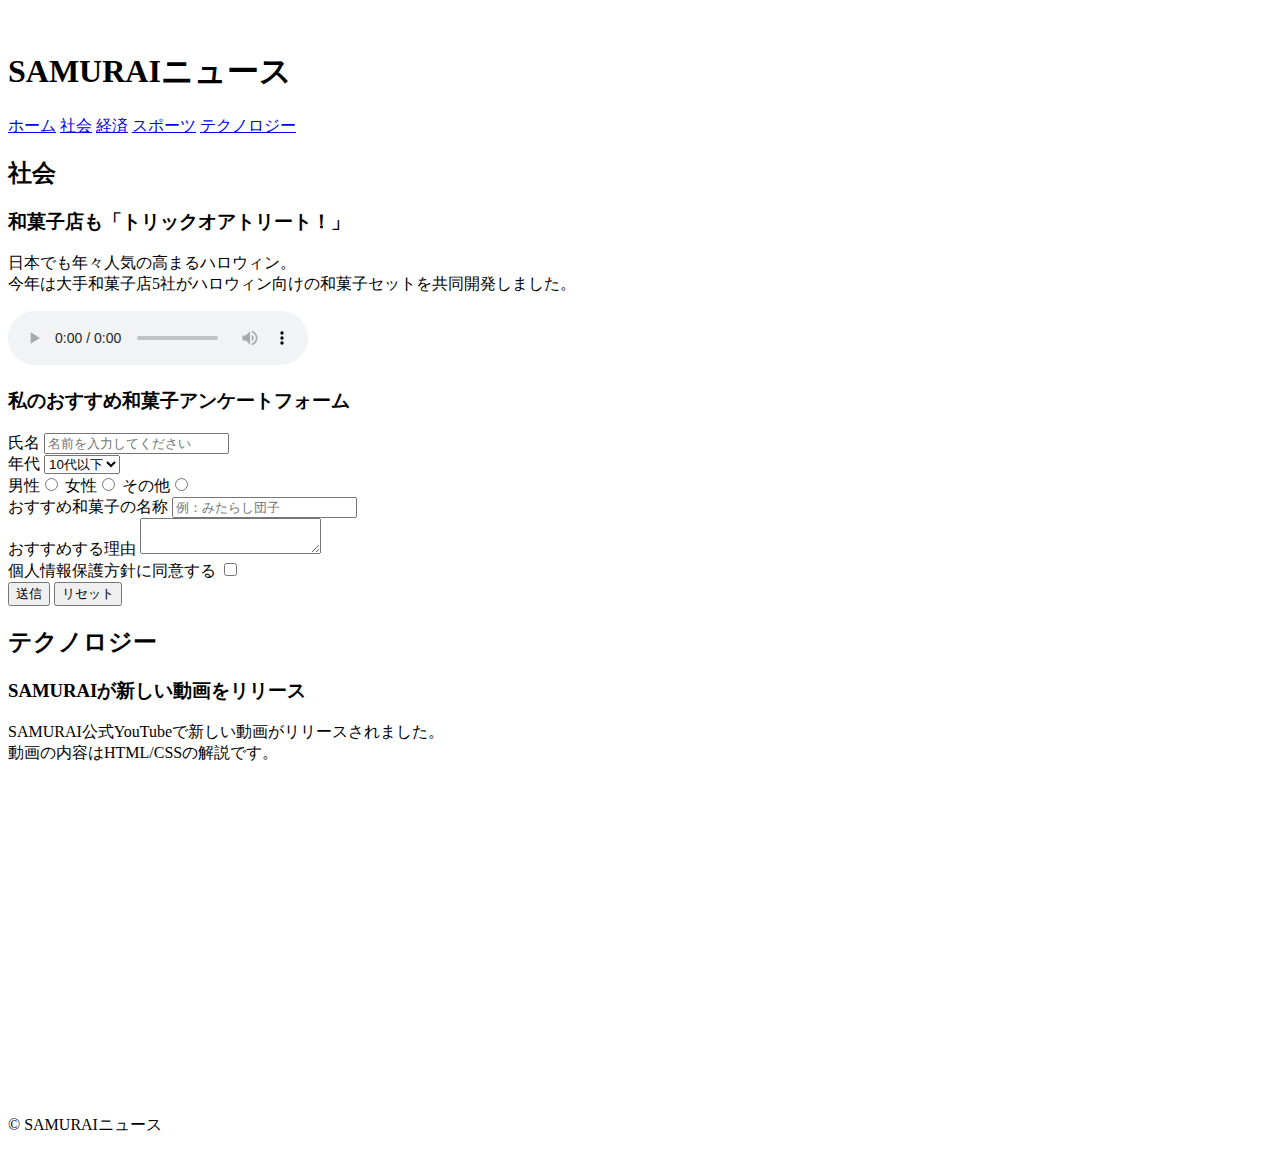
==== kadai_008/kadai_008.html @ 841471a0 "ファイルkadai_008をアップロード" ====
<!DOCTYPE html>
<html>
<head>
  <title>8章課題</title>
  　<meta name="discription"="このページは８章の課題です。">
　　<meta charset="utf-8">
</head>
  <body>
    <!-- ここはヘッダーです -->
    <header>
      <nav>
      <h1>SAMURAIニュース</h1>
        <a href="https://www.sejuku.net/">ホーム</a>
        <a href="https://www.sejuku.net/">社会</a>
        <a href="https://www.sejuku.net/">経済</a>
        <a href="https://www.sejuku.net/">スポーツ</a>
        <a href="https://www.sejuku.net/">テクノロジー</a>
      </nav>
    <main>
      <article>
        <section>
         <h2>社会</h2>
         <h3>和菓子店も「トリックオアトリート！」</h3>
         <p>日本でも年々人気の高まるハロウィン。<br>今年は大手和菓子店5社がハロウィン向けの和菓子セットを共同開発しました。</p>
          <audio src="ichi.mp3"controls></audio>
         <h3>私のおすすめ和菓子アンケートフォーム</h3>
          <form>
            <label>氏名</label>
            <input type="text"placeholder="名前を入力してください">
            <br>
            <label>年代</label>
            <select>
              <option>10代以下</option> 
              <option>20代</option> 
              <option>30代</option> 
              <option>40代以上</option>
            </select>
            <br>
              <label>男性</label><input type="radio" name="gender">
              <label>女性</label><input type="radio" name="gender">
              <label>その他</label><input type="radio" name="gender">
            <br>  
              <label>おすすめ和菓子の名称</label>
              <input type="text" placeholder="例：みたらし団子">
              <br>
              <label>おすすめする理由</label>
              <textarea></textarea>
              <br>
              <label>個人情報保護方針に同意する</label>
              <input type="checkbox">
              <br>
              <input type="submit" value="送信">
              <input type="reset" value="リセット">
　　　　　</form>
        </section>
        <section>
          <h2>テクノロジー</h2>
          <h3>SAMURAIが新しい動画をリリース</h3>
          <p>SAMURAI公式YouTubeで新しい動画がリリースされました。
            <br>動画の内容はHTML/CSSの解説です。
          </p>
          <iframe width="560" height="315" src="https://www.youtube.com/embed/2JLiGSUohEo?si=cTuhQ76iyU9PbisW" title="YouTube video player" frameborder="0" allow="accelerometer; autoplay; clipboard-write; encrypted-media; gyroscope; picture-in-picture; web-share" allowfullscreen></iframe>
    <footer>
      <p>&copy; SAMURAIニュース</p>
    </footer>
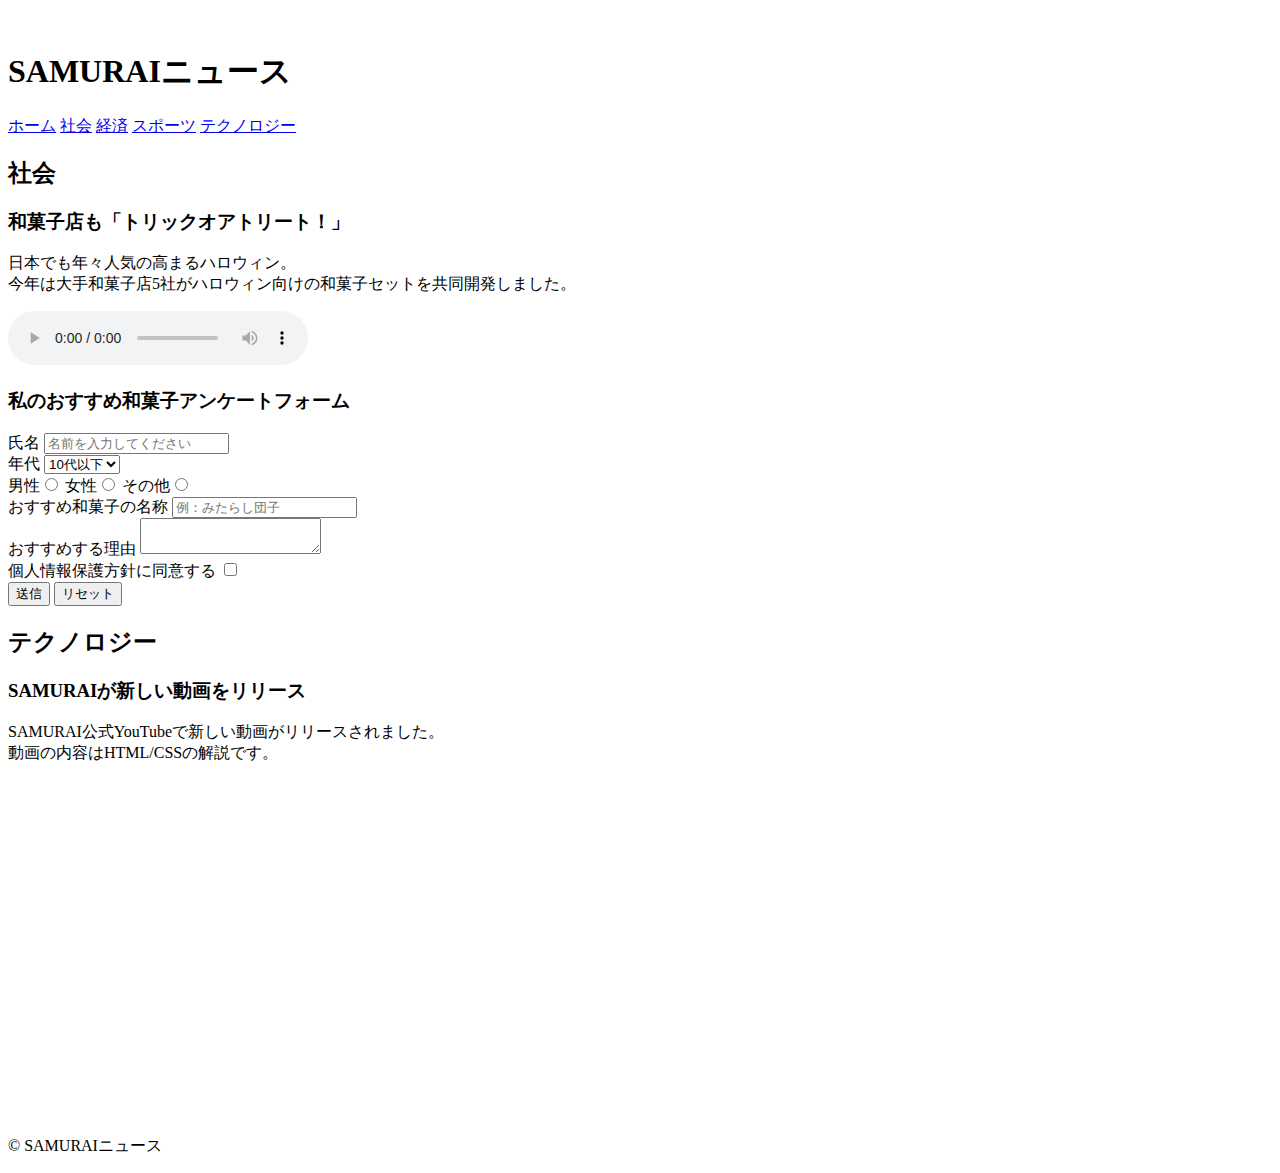
==== commit 19c9618a: "ファイルをアップロード" ====
--- a/kadai_008/kadai_008.html
+++ b/kadai_008/kadai_008.html
@@ -16,6 +16,7 @@
         <a href="https://www.sejuku.net/">スポーツ</a>
         <a href="https://www.sejuku.net/">テクノロジー</a>
       </nav>
+     </header> 
     <main>
       <article>
         <section>
@@ -59,7 +60,13 @@
           <p>SAMURAI公式YouTubeで新しい動画がリリースされました。
             <br>動画の内容はHTML/CSSの解説です。
           </p>
-          <iframe width="560" height="315" src="https://www.youtube.com/embed/2JLiGSUohEo?si=cTuhQ76iyU9PbisW" title="YouTube video player" frameborder="0" allow="accelerometer; autoplay; clipboard-write; encrypted-media; gyroscope; picture-in-picture; web-share" allowfullscreen></iframe>
-    <footer>
+          <iframe width="560" height="315" src="https://www.youtube.com/embed/2JLiGSUohEo?si=cTuhQ76iyU9PbisW" title="YouTube video player" frameborder="0" allow="accelerometer; autoplay; clipboard-write; encrypted-media; gyroscope; picture-in-picture; web-share" allowfullscreen>
+          </iframe>
+        </section>
+      　</article>
+      </main>
+      </body>
+    <footer> 
       <p>&copy; SAMURAIニュース</p>
     </footer>
+    </html>
